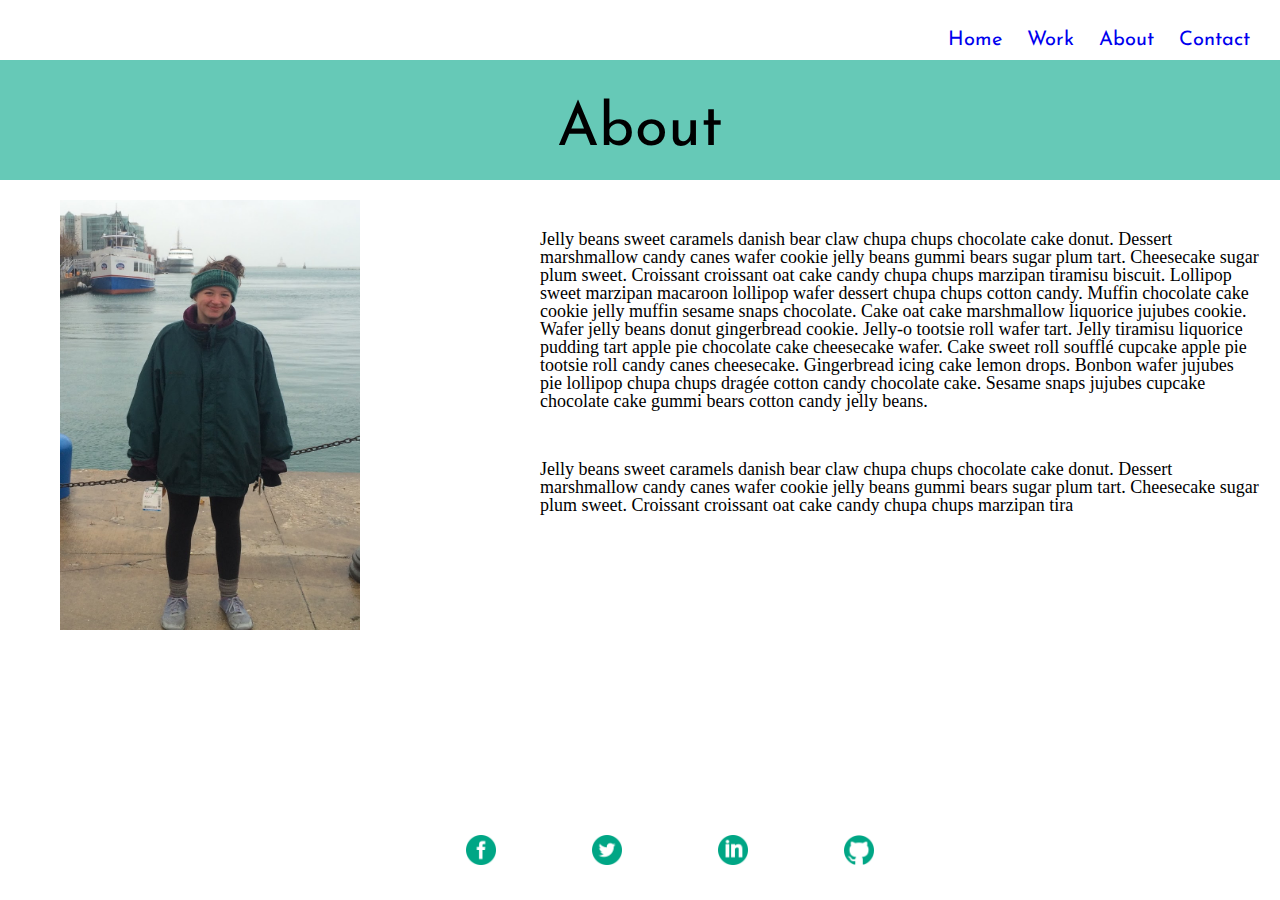
==== about.html @ f03a2a8c "first commit" ====
<!doctype html>
<html>
<head>
  <title>About</title>
  <link rel="stylesheet" type="text/css" href="reset.css"/>
  <link rel="stylesheet" type="text/css" href="styles.css"/>
  <link href="https://fonts.googleapis.com/css?family=Josefin+Sans" rel="stylesheet">
</head>
<nav class=navupper>
  <ul>
    <li><a href="index.html">Home</a></li>
    <li><a href="work.html">Work</a></li>
    <li><a href="about.html">About</a></li>
    <li><a href="contact.html">Contact</a></li>
  </ul>
</nav>
<header>
  <h1 class="h1work"> About</h1>
</header>
<body>
  <img src="images/reb.png" alt="rebekah smiling" height="430px" width="300px"/>
  <p class=pabout> Jelly beans sweet caramels danish bear claw chupa chups chocolate cake donut. Dessert marshmallow candy canes wafer cookie jelly beans gummi bears sugar plum tart. Cheesecake sugar plum sweet. Croissant croissant oat cake candy chupa chups marzipan tiramisu biscuit. Lollipop sweet marzipan macaroon lollipop wafer dessert chupa chups cotton candy. Muffin chocolate cake cookie jelly muffin sesame snaps chocolate. Cake oat cake marshmallow liquorice jujubes cookie. Wafer jelly beans donut gingerbread cookie. Jelly-o tootsie roll wafer tart. Jelly tiramisu liquorice pudding tart apple pie chocolate cake cheesecake wafer. Cake sweet roll soufflé cupcake apple pie tootsie roll candy canes cheesecake. Gingerbread icing cake lemon drops. Bonbon wafer jujubes pie lollipop chupa chups dragée cotton candy chocolate cake. Sesame snaps jujubes cupcake chocolate cake gummi bears cotton candy jelly beans.</p>
  <p class=pabout> Jelly beans sweet caramels danish bear claw chupa chups chocolate cake donut. Dessert marshmallow candy canes wafer cookie jelly beans gummi bears sugar plum tart. Cheesecake sugar plum sweet. Croissant croissant oat cake candy chupa chups marzipan tira</p>
</body>
<footer>
  <ul>
    <li>
      <a href="facebook.com">
      <img src="images/facebook-logo-button.png" height="30" width="30px"/>
      </a>
    </li>
    <li>
      <a href="twitter.com">
        <img src="images/twitter-logo-button.png" height="30" width="30px"/>
      </a>
    </li>
    <li>
      <a href="linkedin.com/rebekahlundy">
        <img src="images/linkedin-button.png" height="30" width="30px"/>
      </a>
    </li>
    <li>
      <a href="github.com">
        <img src="images/github.png" height="30" width="30px"/>
      </a>
    </li>
  </ul>
</footer>
</html>
---- styles.css ----
h1 {
  font-size: 60px;
  text-align: center;
  font-family: 'Josefin Sans', sans-serif;
  padding-top: 190px;
}
li {
  display: inline-block;
  position: relative;;
  right: 0;
  bottom: 0;
  left: 0;
  padding: 1rem;
  text-align: center;

}
header{
  background-color: rgba(0, 165, 135, .6);
  height: 120px;
}
.h1work {
text-align: center;
padding-top: 40px;
}
h2 {
  text-align: center;
  font-size: 30px;
  font-family: 'Josefin Sans', sans-serif;
  padding-top: 12px;
}
footer ul{
  display: inline-block;
  position: absolute;
  right: 0;
  bottom: 0;
  left: 0;
  padding: 1rem;
  text-align: center;
}
p {
  font-size: 18px;
}
.pabout {
  text-align: left;
  padding-top: 50px;
  padding-left: 540px;
  padding-right: 20px;
}
nav li {
  display: inline-block;
  padding: 10px 10px;
  font-family: 'Josefin Sans', sans-serif;
  font-size: 20px
}

a:link {
  text-decoration: none;
}
a:visited {
  text-decoration: none;
  color: #00a584;
}
a:hover {
  background-color: white;
  color: #125b48;
  cursor:pointer;
}
.navmiddle {
  text-align: center;
}
.navupper {
  padding-top: 20px;
  padding-right:20px;
  text-align: right;
  font-family: 'Josefin Sans', sans-serif;
}
img {
  float:left;
  padding-left: 60px;
  padding-top: 20px;
}
.index {
  position: fixed;
  top: 30%;
  left: 49%;
  z-index: -1;
  /* bring your own prefixes */
  transform: translate(-50%, -50%);
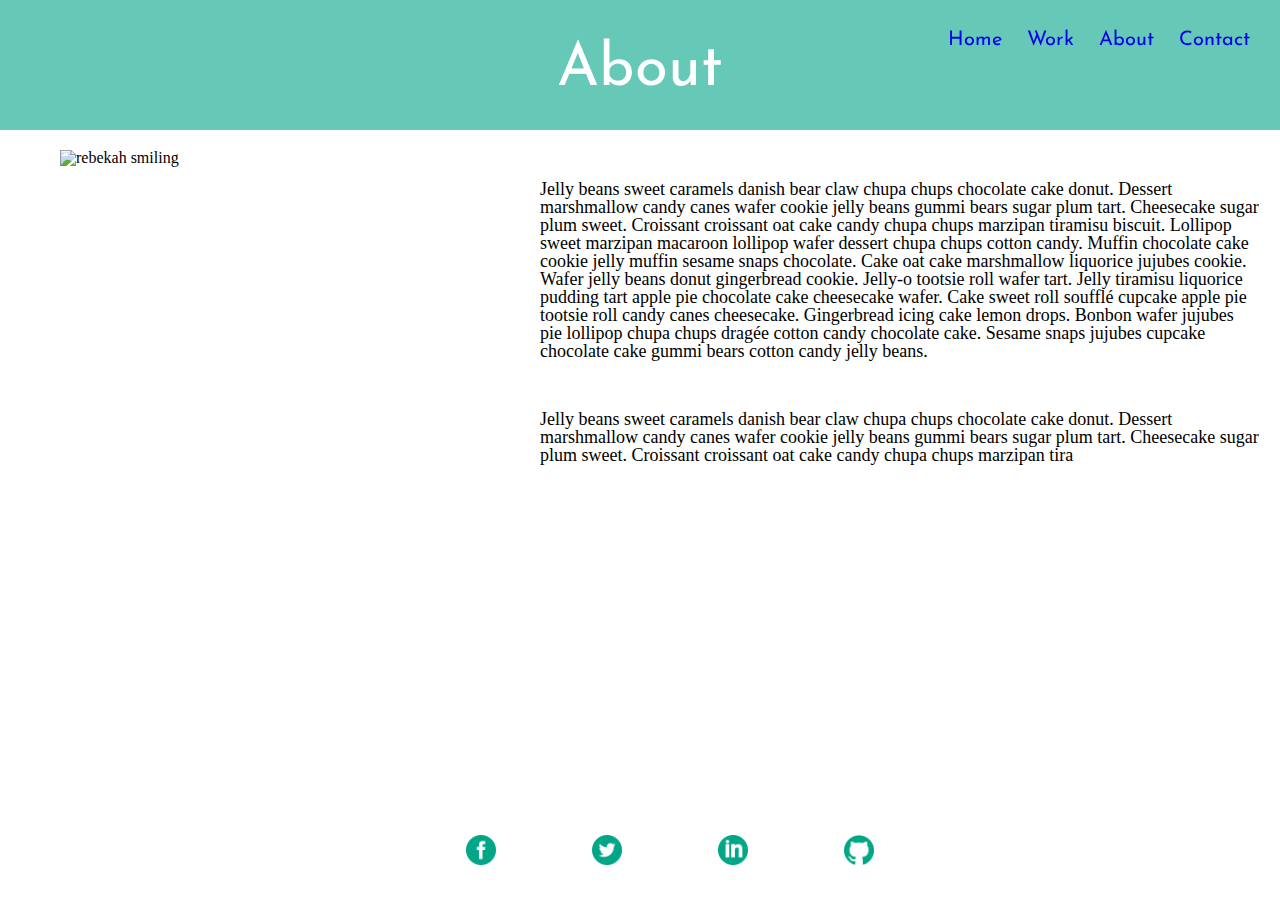
==== commit 7d891513: "complete first attempt at personal website" ====
--- a/about.html
+++ b/about.html
@@ -18,7 +18,7 @@
   <h1 class="h1work"> About</h1>
 </header>
 <body>
-  <img src="images/reb.png" alt="rebekah smiling" height="430px" width="300px"/>
+  <img src="images/rebb.png" alt="rebekah smiling" height="430px" width="300px"/>
   <p class=pabout> Jelly beans sweet caramels danish bear claw chupa chups chocolate cake donut. Dessert marshmallow candy canes wafer cookie jelly beans gummi bears sugar plum tart. Cheesecake sugar plum sweet. Croissant croissant oat cake candy chupa chups marzipan tiramisu biscuit. Lollipop sweet marzipan macaroon lollipop wafer dessert chupa chups cotton candy. Muffin chocolate cake cookie jelly muffin sesame snaps chocolate. Cake oat cake marshmallow liquorice jujubes cookie. Wafer jelly beans donut gingerbread cookie. Jelly-o tootsie roll wafer tart. Jelly tiramisu liquorice pudding tart apple pie chocolate cake cheesecake wafer. Cake sweet roll soufflé cupcake apple pie tootsie roll candy canes cheesecake. Gingerbread icing cake lemon drops. Bonbon wafer jujubes pie lollipop chupa chups dragée cotton candy chocolate cake. Sesame snaps jujubes cupcake chocolate cake gummi bears cotton candy jelly beans.</p>
   <p class=pabout> Jelly beans sweet caramels danish bear claw chupa chups chocolate cake donut. Dessert marshmallow candy canes wafer cookie jelly beans gummi bears sugar plum tart. Cheesecake sugar plum sweet. Croissant croissant oat cake candy chupa chups marzipan tira</p>
 </body>
--- a/styles.css
+++ b/styles.css
@@ -3,7 +3,11 @@
   font-size: 60px;
   text-align: center;
   font-family: 'Josefin Sans', sans-serif;
-  padding-top: 190px;
+  padding-top: 250px;
+  color: white;
+}
+section {
+  position: relative;
 }
 li {
   display: inline-block;
@@ -13,25 +17,34 @@
   left: 0;
   padding: 1rem;
   text-align: center;
-
 }
 header{
   background-color: rgba(0, 165, 135, .6);
-  height: 120px;
+  height: 130px;
+
 }
 .h1work {
 text-align: center;
 padding-top: 40px;
+}
+
+.blue {
+  background-color: rgba(0, 165, 135, 1);
+  padding-top: 300px;
+  height: 330px;
+  margin-top: 370px;
+
 }
 h2 {
   text-align: center;
   font-size: 30px;
   font-family: 'Josefin Sans', sans-serif;
   padding-top: 12px;
+  color: white;
 }
 footer ul{
   display: inline-block;
-  position: absolute;
+  position: fixed;
   right: 0;
   bottom: 0;
   left: 0;
@@ -51,7 +64,7 @@
   display: inline-block;
   padding: 10px 10px;
   font-family: 'Josefin Sans', sans-serif;
-  font-size: 20px
+  font-size: 20px;
 }
 
 a:link {
@@ -74,6 +87,8 @@
   padding-right:20px;
   text-align: right;
   font-family: 'Josefin Sans', sans-serif;
+  position: fixed;
+  right: 0px;
 }
 img {
   float:left;
@@ -87,3 +102,6 @@
   z-index: -1;
   /* bring your own prefixes */
   transform: translate(-50%, -50%);
+}
+
+@media screen
